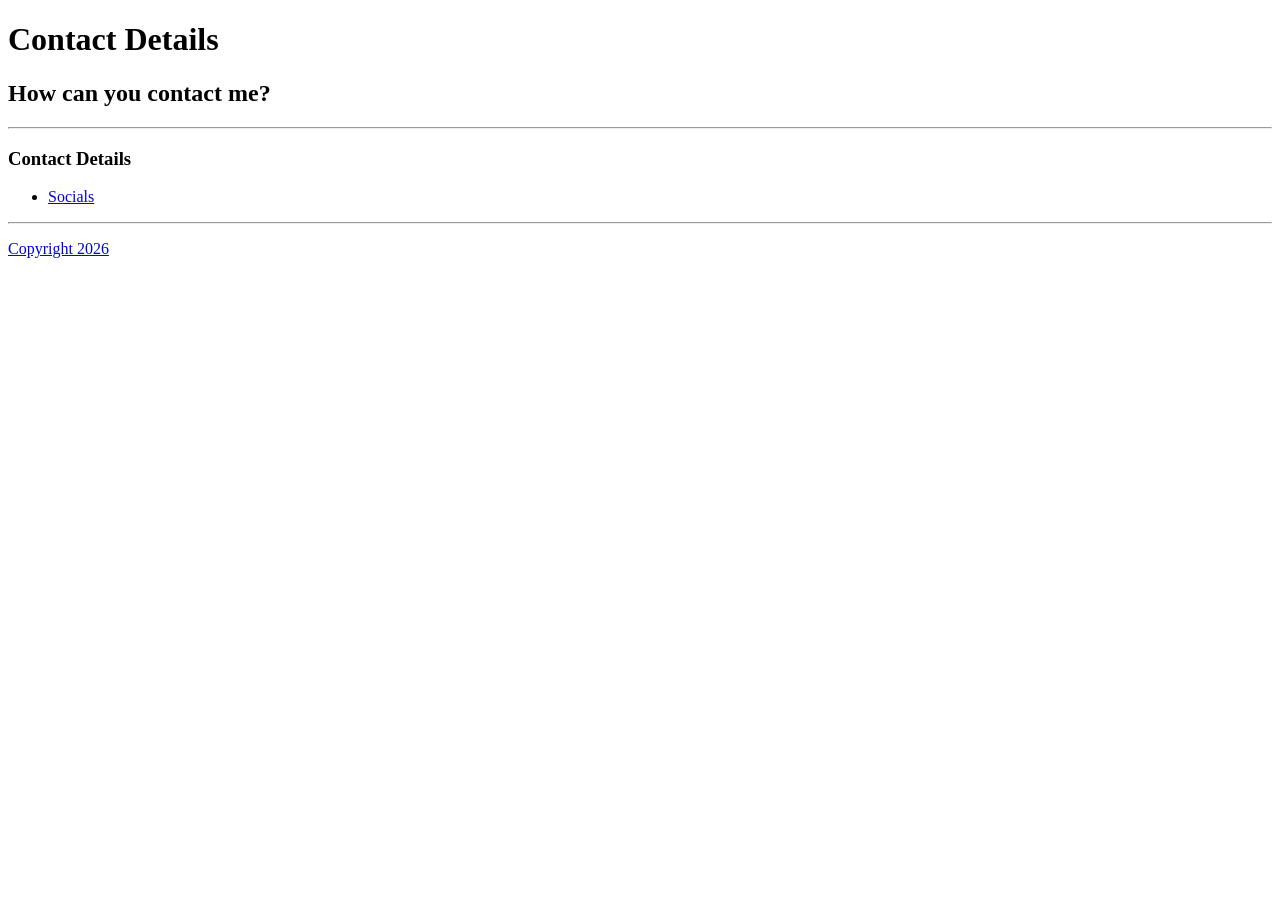
==== public/contact.html @ f4fabbc8 "Add files via upload" ====
<!DOCTYPE html>
<html lang="en">
    <head>
        <meta charset="UTF-8">
        <title>Contact Me</title>
    </head>
    <body>
        <h1>Contact Details</h1>
        <h2>How can you contact me?</h2>
        <hr/>
        <h3>Contact Details</h3>
        <ul>
            <li><a href="./socials.html">Socials</li>
        </ul>
    </body>
    <footer>
        <hr/>
        <p>Copyright 2026</p>
    </footer>
</html>
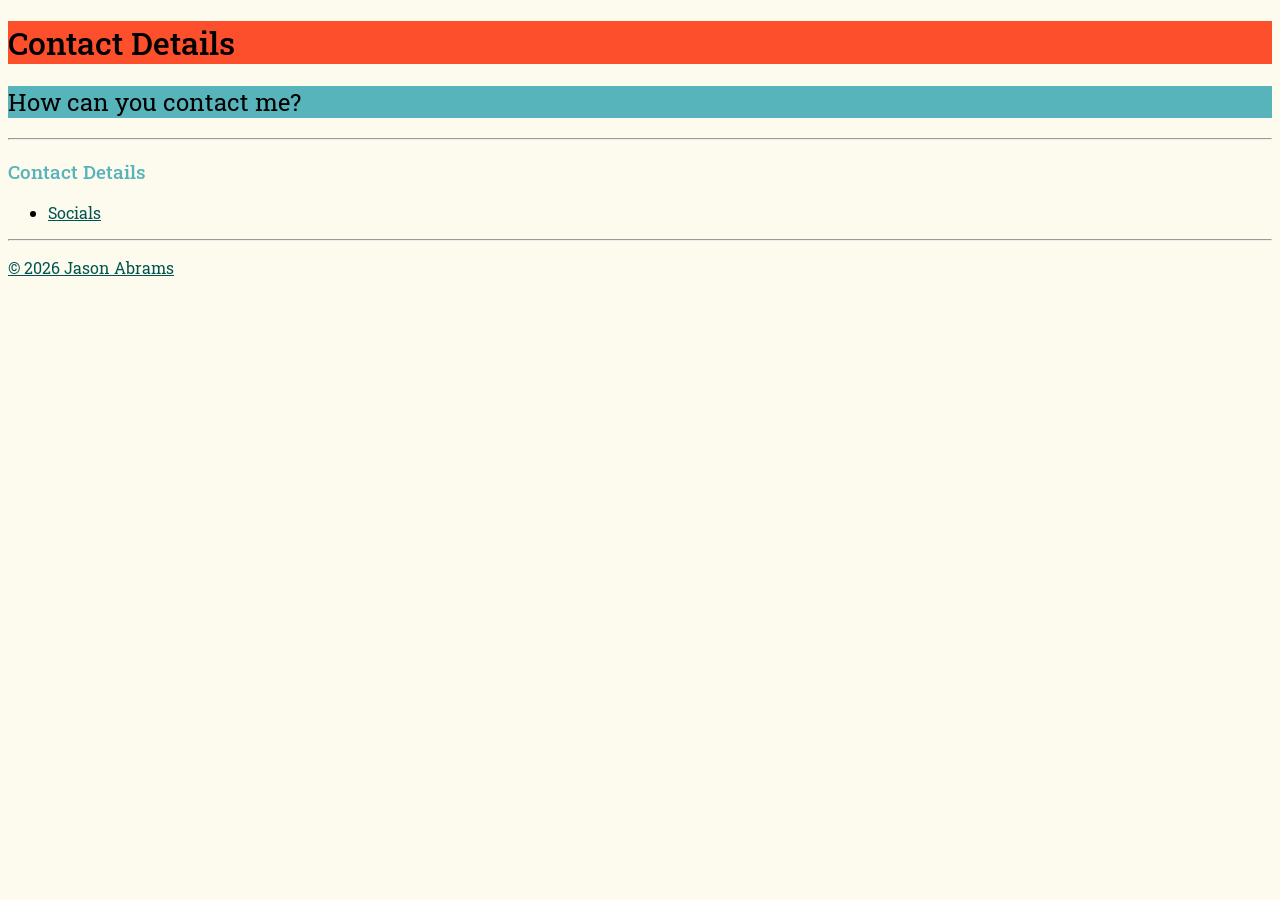
==== commit 2f579e10: "Add files via upload Don't have git on computer yet so doing it this way for now" ====
--- a/public/contact.html
+++ b/public/contact.html
@@ -3,6 +3,12 @@
     <head>
         <meta charset="UTF-8">
         <title>Contact Me</title>
+        <link rel="preconnect" href="https://fonts.googleapis.com">
+        <link rel="preconnect" href="https://fonts.gstatic.com" crossorigin>
+        <link
+            href="https://fonts.googleapis.com/css2?family=Doto:wght@100..900&family=Roboto+Slab:wght@100..900&display=swap"
+            rel="stylesheet">
+        <link rel="stylesheet" href="../../assets/css/styles.css">
     </head>
     <body>
         <h1>Contact Details</h1>
@@ -15,6 +21,6 @@
     </body>
     <footer>
         <hr/>
-        <p>Copyright 2026</p>
+        <p>© 2026 Jason Abrams</p>
     </footer>
 </html>
--- a/assets/css/styles.css
+++ b/assets/css/styles.css
@@ -0,0 +1,51 @@
+html{
+    background-color: #FDFBEE;
+    font-family: "Roboto Slab", sans-serif;
+}
+
+h1{
+font-family: "Roboto Slab", serif;
+  font-optical-sizing: auto;
+  font-weight: 500;
+  font-style: normal;
+
+  background-color: #FE4F2D;
+}
+
+h2{
+    font-family: "Roboto Slab", serif;
+    font-optical-sizing: auto;
+    font-weight: 400;
+    font-style: normal;
+
+    background-color: #57B4BA;
+}
+
+h3{
+    color: #57B4BA;
+    font-weight: 500;
+}
+
+img{
+    border-radius: 3px;
+    border-color: #FE4F2D;
+    border-width: 3px;
+    border-style: solid;
+}
+
+
+.link_defined{
+    font-family: "Doto", sans-serif;
+    font-optical-sizing: auto;
+    font-weight: 900;
+    font-style: normal;
+    font-variation-settings:"ROND" 0;
+
+
+}
+
+a{
+    color: #015551;
+    
+}
+
